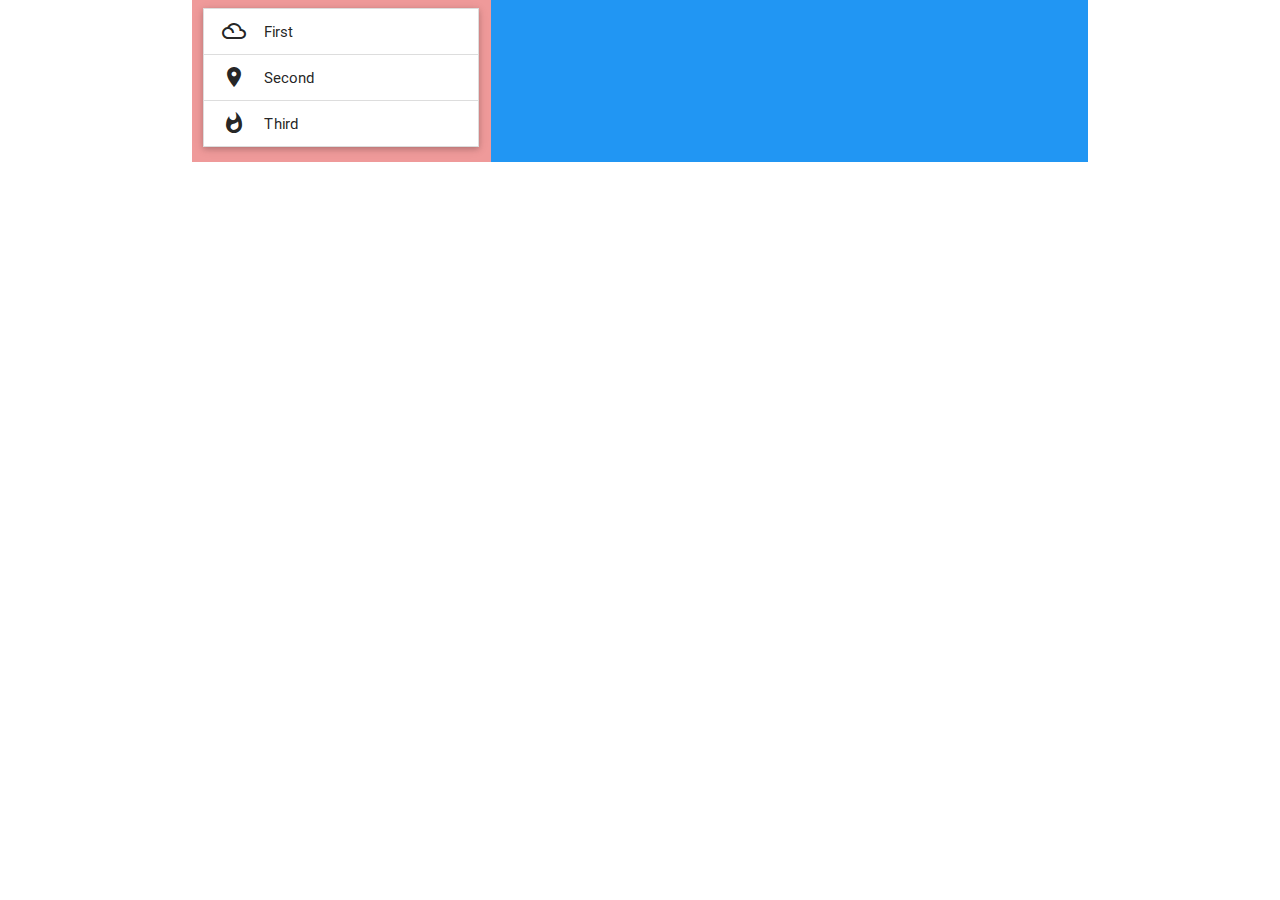
==== index.html @ bd8f1190 "Drag and Drop Test" ====
<!DOCTYPE html>
<html lang="en">
<head>
    <meta charset="UTF-8">
    <meta name="viewport" content="width=device-width, initial-scale=1.0"/>
    <link href="http://fonts.googleapis.com/icon?family=Material+Icons" rel="stylesheet">
    <link rel="stylesheet" href="css/jquery-ui.min.css">
    <link rel="stylesheet" href="css/jquery-ui.structure.min.css">
    <link rel="stylesheet" href="css/jquery-ui.theme.min.css">
    <link rel="stylesheet" href="css/materialize.min.css" media="screen,projection"/>

    <script src="js/jquery-2.1.4.min.js"></script>
    <script src="js/jquery-ui.min.js"></script>
    <script src="js/materialize.min.js"></script>
    <script>
        $(document).ready(function(){
            $('.collapsible').collapsible({
                accordion : false // A setting that changes the collapsible behavior to expandable instead of the default accordion style
            });

            $.ajax({
                url: 'https://blog.bomberus.de/wiki/doku.php?id=wiki:srs',
                type: 'GET',
                success: function(res) {
                    console.log(res);
                    var content = $(res.responseText).find('#dokuwiki__content').html();
                    $("#embed").html(content);
                }
            });

        });

        $(function() {
            $( ".drag" ).draggable({
                appendTo:"body",
                cursor: "move",
                cursorAt: {top: 0, left: -20},
                helper: function (event) {
                    return $("<div class='ui-widget-header'>I'm a custom helper</div>");
                }
            });
        });
    </script>
    <title>Prototype</title>
</head>
<body>
    <div class="row container blue">
        <div class="col s12" id="embed"></div>
        <div class="col s4 red lighten-3">
            <ul class="collapsible" data-collapsible="accordion">
                <li>
                    <div class="drag collapsible-header"><i class="material-icons">filter_drama</i>First</div>
                    <div class="collapsible-body"><p>Lorem ipsum dolor sit amet.</p></div>
                </li>
                <li>
                    <div class="drag collapsible-header"><i class="material-icons">place</i>Second</div>
                    <div class="collapsible-body"><p>Lorem ipsum dolor sit amet.</p></div>
                </li>
                <li>
                    <div class="drag collapsible-header"><i class="material-icons">whatshot</i>Third</div>
                    <div class="collapsible-body"><p>Lorem ipsum dolor sit amet.</p></div>
                </li>
            </ul>
        </div>
        <div class="col s8 orange"></div>
    </div>
</body>
</html>
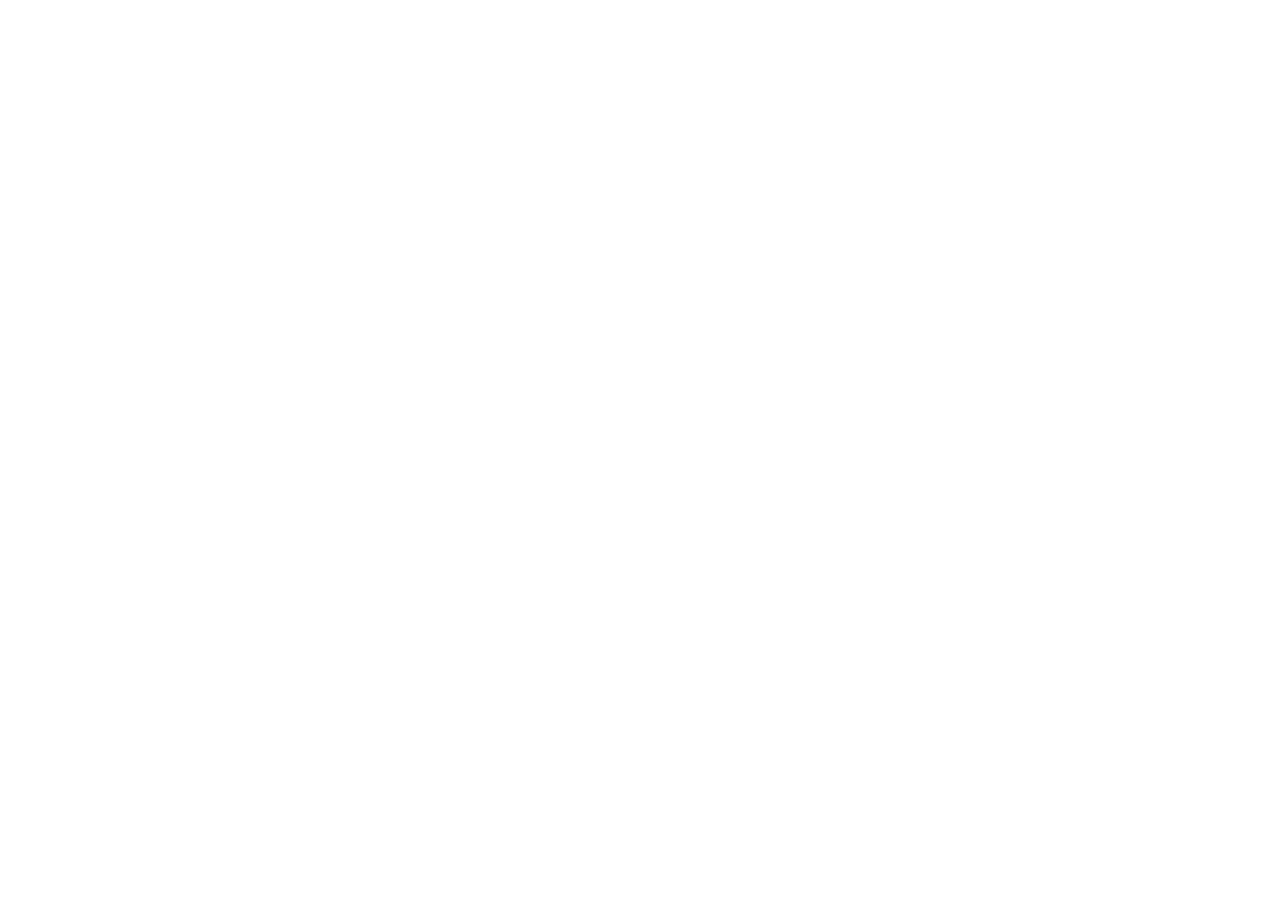
==== commit 21ad8c70: "Drag and Drop Test" ====
--- a/index.html
+++ b/index.html
@@ -3,7 +3,6 @@
 <head>
     <meta charset="UTF-8">
     <meta name="viewport" content="width=device-width, initial-scale=1.0"/>
-    <link href="http://fonts.googleapis.com/icon?family=Material+Icons" rel="stylesheet">
     <link rel="stylesheet" href="css/jquery-ui.min.css">
     <link rel="stylesheet" href="css/jquery-ui.structure.min.css">
     <link rel="stylesheet" href="css/jquery-ui.theme.min.css">
@@ -12,57 +11,9 @@
     <script src="js/jquery-2.1.4.min.js"></script>
     <script src="js/jquery-ui.min.js"></script>
     <script src="js/materialize.min.js"></script>
-    <script>
-        $(document).ready(function(){
-            $('.collapsible').collapsible({
-                accordion : false // A setting that changes the collapsible behavior to expandable instead of the default accordion style
-            });
-
-            $.ajax({
-                url: 'https://blog.bomberus.de/wiki/doku.php?id=wiki:srs',
-                type: 'GET',
-                success: function(res) {
-                    console.log(res);
-                    var content = $(res.responseText).find('#dokuwiki__content').html();
-                    $("#embed").html(content);
-                }
-            });
-
-        });
-
-        $(function() {
-            $( ".drag" ).draggable({
-                appendTo:"body",
-                cursor: "move",
-                cursorAt: {top: 0, left: -20},
-                helper: function (event) {
-                    return $("<div class='ui-widget-header'>I'm a custom helper</div>");
-                }
-            });
-        });
-    </script>
     <title>Prototype</title>
 </head>
 <body>
-    <div class="row container blue">
-        <div class="col s12" id="embed"></div>
-        <div class="col s4 red lighten-3">
-            <ul class="collapsible" data-collapsible="accordion">
-                <li>
-                    <div class="drag collapsible-header"><i class="material-icons">filter_drama</i>First</div>
-                    <div class="collapsible-body"><p>Lorem ipsum dolor sit amet.</p></div>
-                </li>
-                <li>
-                    <div class="drag collapsible-header"><i class="material-icons">place</i>Second</div>
-                    <div class="collapsible-body"><p>Lorem ipsum dolor sit amet.</p></div>
-                </li>
-                <li>
-                    <div class="drag collapsible-header"><i class="material-icons">whatshot</i>Third</div>
-                    <div class="collapsible-body"><p>Lorem ipsum dolor sit amet.</p></div>
-                </li>
-            </ul>
-        </div>
-        <div class="col s8 orange"></div>
-    </div>
+
 </body>
 </html>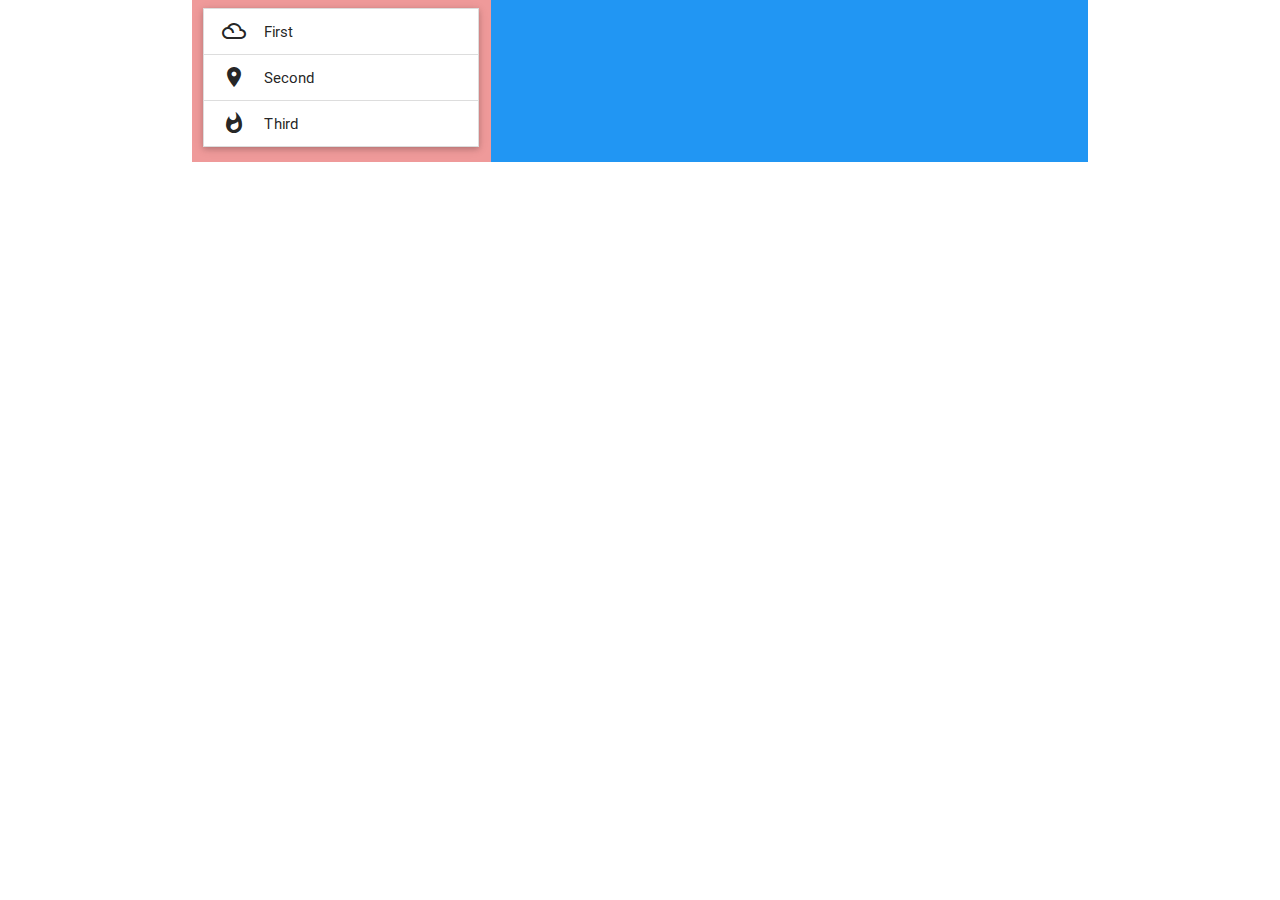
==== commit a51ddac4: "Cleanup of unnecessary files" ====
--- a/index.html
+++ b/index.html
@@ -3,17 +3,63 @@
 <head>
     <meta charset="UTF-8">
     <meta name="viewport" content="width=device-width, initial-scale=1.0"/>
-    <link rel="stylesheet" href="css/jquery-ui.min.css">
-    <link rel="stylesheet" href="css/jquery-ui.structure.min.css">
-    <link rel="stylesheet" href="css/jquery-ui.theme.min.css">
+    <link href="http://fonts.googleapis.com/icon?family=Material+Icons" rel="stylesheet">
     <link rel="stylesheet" href="css/materialize.min.css" media="screen,projection"/>
 
     <script src="js/jquery-2.1.4.min.js"></script>
     <script src="js/jquery-ui.min.js"></script>
     <script src="js/materialize.min.js"></script>
+    <script>
+        $(document).ready(function(){
+            $('.collapsible').collapsible({
+                accordion : false // A setting that changes the collapsible behavior to expandable instead of the default accordion style
+            });
+
+            $.ajax({
+                url: 'https://blog.bomberus.de/wiki/doku.php?id=wiki:srs',
+                type: 'GET',
+                success: function(res) {
+                    console.log(res);
+                    var content = $(res.responseText).find('#dokuwiki__content').html();
+                    $("#embed").html(content);
+                }
+            });
+
+        });
+
+        $(function() {
+            $( ".drag" ).draggable({
+                appendTo:"body",
+                cursor: "move",
+                cursorAt: {top: 0, left: -20},
+                helper: function (event) {
+                    return $("<div>I'm a custom helper</div>");
+                }
+            });
+        });
+    </script>
     <title>Prototype</title>
 </head>
 <body>
-
+    <div class="row container blue">
+        <div class="col s12" id="embed"></div>
+        <div class="col s4 red lighten-3">
+            <ul class="collapsible" data-collapsible="accordion">
+                <li>
+                    <div class="drag collapsible-header"><i class="material-icons">filter_drama</i>First</div>
+                    <div class="collapsible-body"><p>Lorem ipsum dolor sit amet.</p></div>
+                </li>
+                <li>
+                    <div class="drag collapsible-header"><i class="material-icons">place</i>Second</div>
+                    <div class="collapsible-body"><p>Lorem ipsum dolor sit amet.</p></div>
+                </li>
+                <li>
+                    <div class="drag collapsible-header"><i class="material-icons">whatshot</i>Third</div>
+                    <div class="collapsible-body"><p>Lorem ipsum dolor sit amet.</p></div>
+                </li>
+            </ul>
+        </div>
+        <div class="col s8 orange"></div>
+    </div>
 </body>
 </html>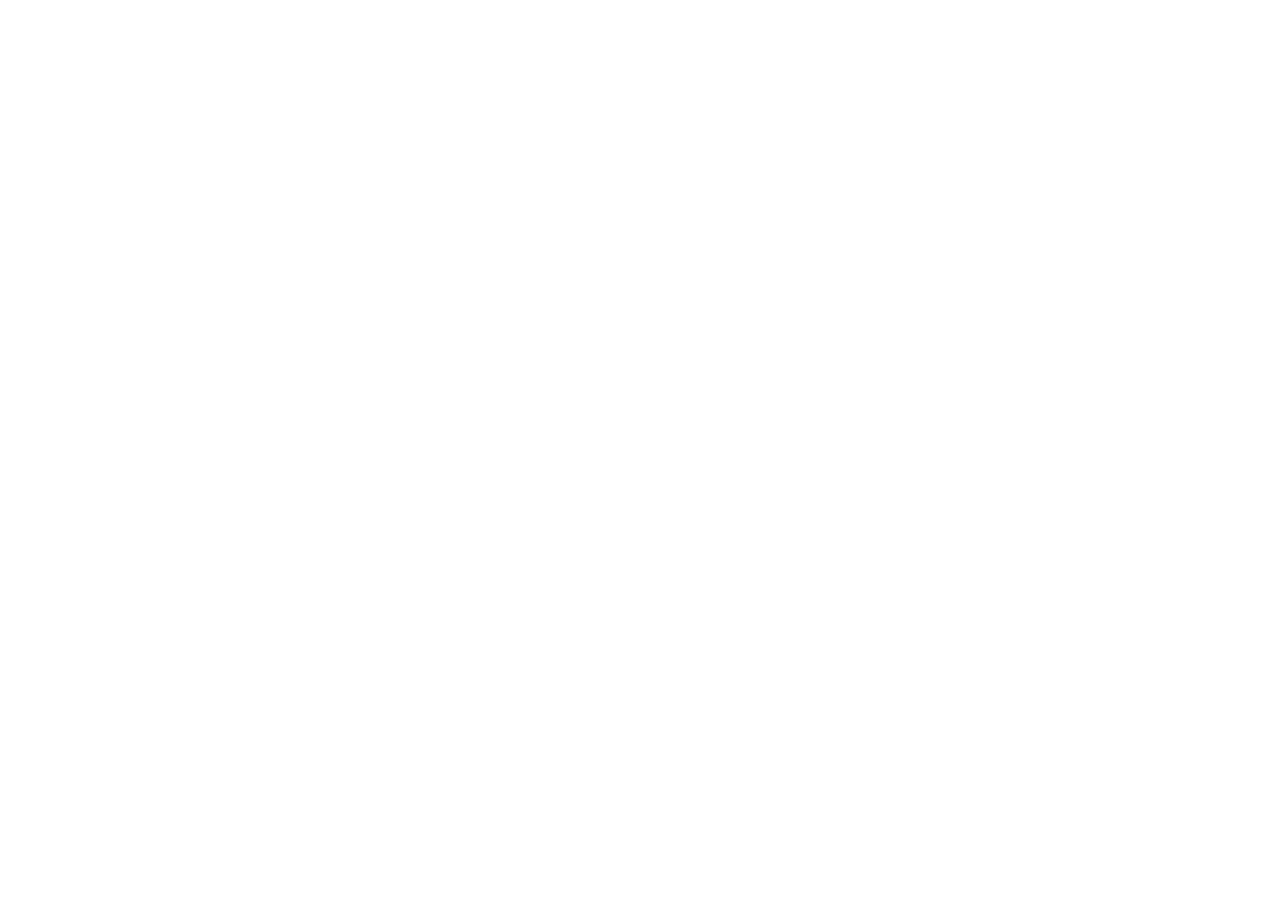
==== commit 44a3b1d8: "Cleanup, ready for tutorial" ====
--- a/index.html
+++ b/index.html
@@ -3,63 +3,14 @@
 <head>
     <meta charset="UTF-8">
     <meta name="viewport" content="width=device-width, initial-scale=1.0"/>
-    <link href="http://fonts.googleapis.com/icon?family=Material+Icons" rel="stylesheet">
     <link rel="stylesheet" href="css/materialize.min.css" media="screen,projection"/>
 
     <script src="js/jquery-2.1.4.min.js"></script>
     <script src="js/jquery-ui.min.js"></script>
     <script src="js/materialize.min.js"></script>
-    <script>
-        $(document).ready(function(){
-            $('.collapsible').collapsible({
-                accordion : false // A setting that changes the collapsible behavior to expandable instead of the default accordion style
-            });
-
-            $.ajax({
-                url: 'https://blog.bomberus.de/wiki/doku.php?id=wiki:srs',
-                type: 'GET',
-                success: function(res) {
-                    console.log(res);
-                    var content = $(res.responseText).find('#dokuwiki__content').html();
-                    $("#embed").html(content);
-                }
-            });
-
-        });
-
-        $(function() {
-            $( ".drag" ).draggable({
-                appendTo:"body",
-                cursor: "move",
-                cursorAt: {top: 0, left: -20},
-                helper: function (event) {
-                    return $("<div>I'm a custom helper</div>");
-                }
-            });
-        });
-    </script>
     <title>Prototype</title>
 </head>
 <body>
-    <div class="row container blue">
-        <div class="col s12" id="embed"></div>
-        <div class="col s4 red lighten-3">
-            <ul class="collapsible" data-collapsible="accordion">
-                <li>
-                    <div class="drag collapsible-header"><i class="material-icons">filter_drama</i>First</div>
-                    <div class="collapsible-body"><p>Lorem ipsum dolor sit amet.</p></div>
-                </li>
-                <li>
-                    <div class="drag collapsible-header"><i class="material-icons">place</i>Second</div>
-                    <div class="collapsible-body"><p>Lorem ipsum dolor sit amet.</p></div>
-                </li>
-                <li>
-                    <div class="drag collapsible-header"><i class="material-icons">whatshot</i>Third</div>
-                    <div class="collapsible-body"><p>Lorem ipsum dolor sit amet.</p></div>
-                </li>
-            </ul>
-        </div>
-        <div class="col s8 orange"></div>
-    </div>
+
 </body>
 </html>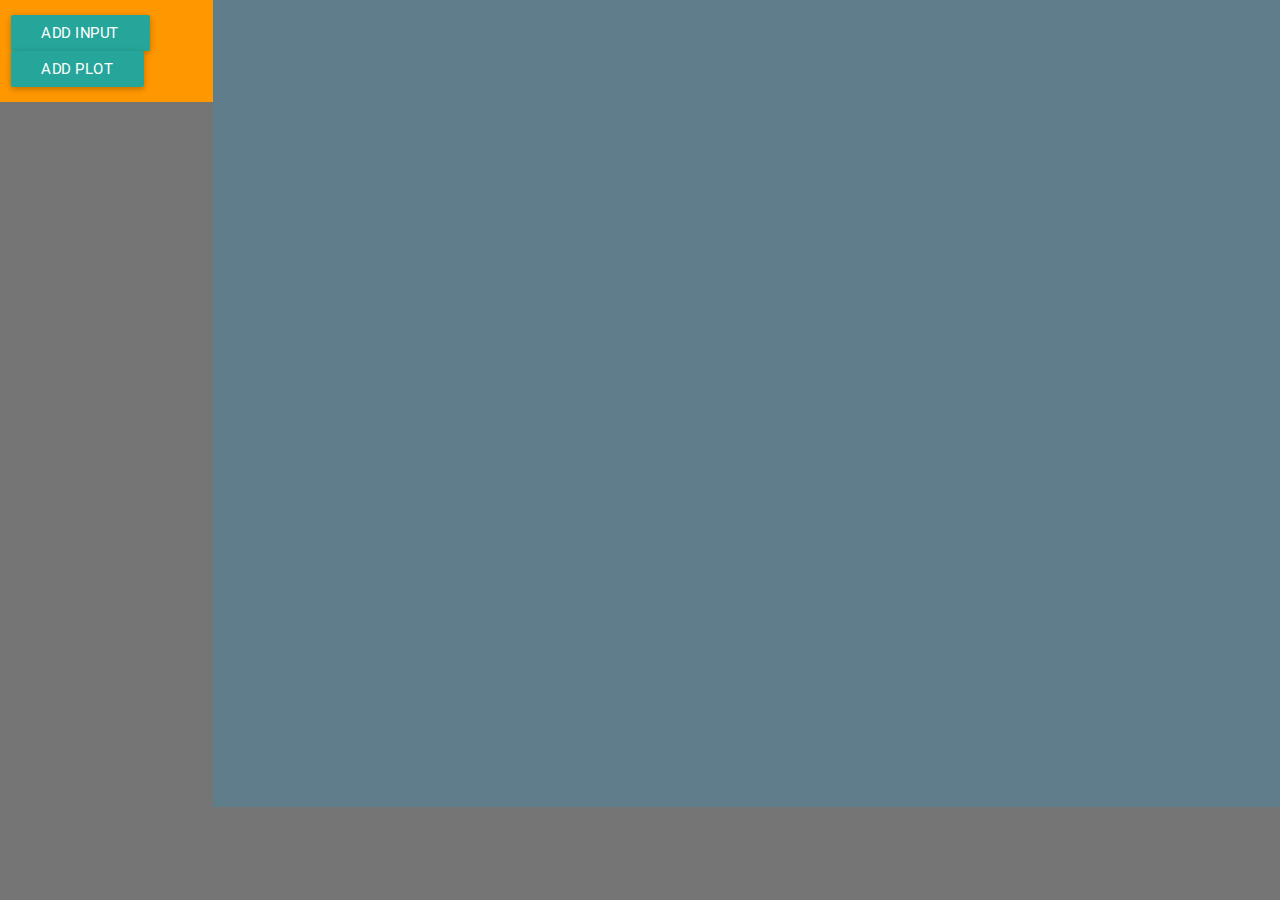
==== commit fb3356c9: "Flow Chart Test" ====
--- a/index.html
+++ b/index.html
@@ -4,13 +4,31 @@
     <meta charset="UTF-8">
     <meta name="viewport" content="width=device-width, initial-scale=1.0"/>
     <link rel="stylesheet" href="css/materialize.min.css" media="screen,projection"/>
+    <link rel="stylesheet" type="text/css" href="css/joint.min.css"/>
+    <link rel="stylesheet" href="css/style.css"/>
 
     <script src="js/jquery-2.1.4.min.js"></script>
     <script src="js/jquery-ui.min.js"></script>
     <script src="js/materialize.min.js"></script>
+    <script src="js/lodash.min.js"></script>
+    <script src="js/backbone-min.js"></script>
+    <script src="js/joint.min.js"></script>
+    <script src="js/script.js"></script>
     <title>Prototype</title>
 </head>
-<body>
+<body class="grey darken-1">
+<main>
+    <div class="row">
+        <div class="col s4 m3 l2 orange">
+            <ul>
+                <li><a id="drag_input" class="drag btn">Add Input</a></li>
+                <lI><a id="drag_plot" class="drag btn">Add Plot </a></lI>
+            </ul>
+        </div>
+        <div id="canvas" class="col s8 m9 l10 blue-grey">
 
+        </div>
+    </div>
+</main>
 </body>
 </html>--- a/css/joint.min.css
+++ b/css/joint.min.css
@@ -0,0 +1,8 @@
+/*! JointJS v0.9.5 - JavaScript diagramming library  2015-09-10
+
+
+This Source Code Form is subject to the terms of the Mozilla Public
+License, v. 2.0. If a copy of the MPL was not distributed with this
+file, You can obtain one at http://mozilla.org/MPL/2.0/.
+ */
+.viewport{-webkit-user-select:none;-moz-user-select:none;user-select:none}[magnet=true]:not(.element){cursor:crosshair}[magnet=true]:not(.element):hover{opacity:.7}.element{cursor:move}.element *{vector-effect:non-scaling-stroke;-moz-user-select:none;user-drag:none}.connection-wrap{fill:none;stroke:#000;stroke-width:15;stroke-linecap:round;stroke-linejoin:round;opacity:0;cursor:move}.connection-wrap:hover{opacity:.4;stroke-opacity:.4}.connection{fill:none;stroke-linejoin:round}.marker-source,.marker-target{vector-effect:non-scaling-stroke}.marker-vertices{opacity:0;cursor:move}.marker-arrowheads{opacity:0;cursor:move;cursor:-webkit-grab;cursor:-moz-grab}.link-tools{opacity:0;cursor:pointer}.link-tools .tool-options{display:none}.link-tools .tool-remove circle{fill:red}.link-tools .tool-remove path{fill:#fff}.link:hover .marker-vertices,.link:hover .marker-arrowheads,.link:hover .link-tools{opacity:1}.marker-vertex{fill:#1ABC9C}.marker-vertex:hover{fill:#34495E;stroke:none}.marker-arrowhead{fill:#1ABC9C}.marker-arrowhead:hover{fill:#F39C12;stroke:none}.marker-vertex-remove{cursor:pointer;opacity:.1;fill:#fff}.marker-vertex-group:hover .marker-vertex-remove{opacity:1}.marker-vertex-remove-area{opacity:.1;cursor:pointer}.marker-vertex-group:hover .marker-vertex-remove-area{opacity:1}.highlighted{opacity:.7}text.highlighted{fill:red}@media screen and (-webkit-min-device-pixel-ratio:0){.highlighted{outline:2px solid red;opacity:initial}}.element .fobj{overflow:hidden}.element .fobj body{background-color:transparent;margin:0}.element .fobj div{text-align:center;vertical-align:middle;display:table-cell;padding:0 5px}--- a/css/style.css
+++ b/css/style.css
@@ -0,0 +1,16 @@
+html{
+     font-family: "Roboto", sans-serif;
+     overflow-x :hidden;
+ }
+body{
+    display:flex;
+    min-height:100vh;
+    flex-direction:column;
+    background-size:100% 100%;
+}
+main{
+    flex:1 0 auto;
+}
+html,body{
+    margin:0;
+}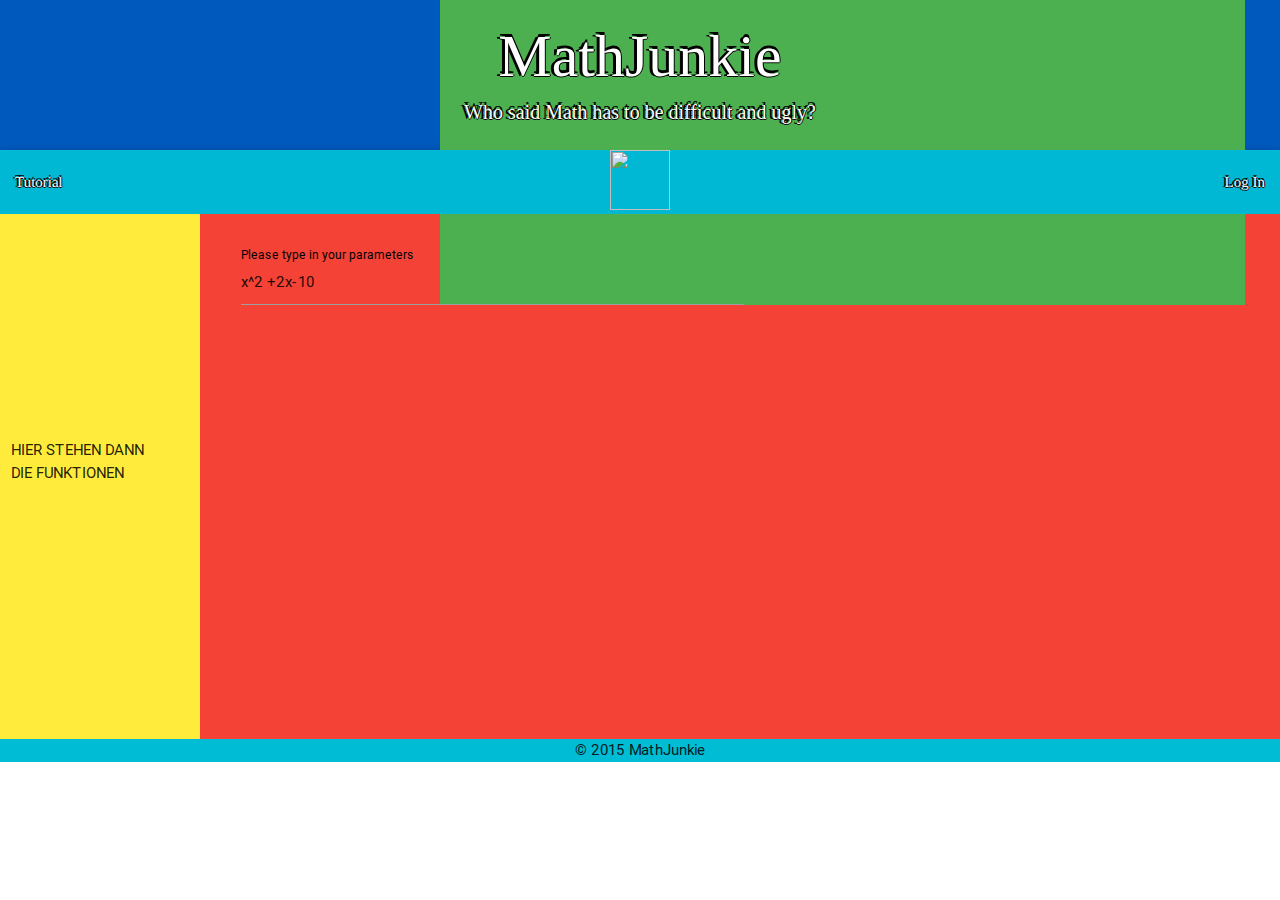
==== commit 33cb0fc4: "temporary design" ====
--- a/index.html
+++ b/index.html
@@ -4,31 +4,61 @@
     <meta charset="UTF-8">
     <meta name="viewport" content="width=device-width, initial-scale=1.0"/>
     <link rel="stylesheet" href="css/materialize.min.css" media="screen,projection"/>
-    <link rel="stylesheet" type="text/css" href="css/joint.min.css"/>
-    <link rel="stylesheet" href="css/style.css"/>
-
+    <link rel="stylesheet" href="css/design.css"/>
     <script src="js/jquery-2.1.4.min.js"></script>
     <script src="js/jquery-ui.min.js"></script>
     <script src="js/materialize.min.js"></script>
-    <script src="js/lodash.min.js"></script>
-    <script src="js/backbone-min.js"></script>
-    <script src="js/joint.min.js"></script>
-    <script src="js/script.js"></script>
-    <title>Prototype</title>
+    <title>MathJunkie</title>
 </head>
-<body class="grey darken-1">
-<main>
-    <div class="row">
-        <div class="col s4 m3 l2 orange">
-            <ul>
-                <li><a id="drag_input" class="drag btn">Add Input</a></li>
-                <lI><a id="drag_plot" class="drag btn">Add Plot </a></lI>
-            </ul>
+
+<body>
+
+    <header>
+        <div id="headline">
+            <br>
+        <h1 class="center-align">MathJunkie</h1>
+        <h5 class="center-align">Who said Math has to be difficult and ugly?</h5>
         </div>
-        <div id="canvas" class="col s8 m9 l10 blue-grey">
 
+        <nav>
+            <div class="nav-wrapper">
+                <img src="images/Icon.png" class="brand-logo center" width="85" height="85"  ></img>
+                <ul id="nav-mobile" class="right hide-on-med-and-down">
+                    <li><a href="sass.html">Log In</a></li>
+                    </ul>
+                <ul id="tutorial" class="left hide-on-med-and-down">
+                    <li><a href="tutorial.html">Tutorial</a></li>
+                </ul>
+            </div>
+        </nav>
+    </header>
+
+    <main>
+        <div id="wrapper" class="row container red">
+            <div id="sidebar" class="col s6 yellow"><br><br><br><br><br><br><br><br><br><br>HIER STEHEN DANN <br> DIE FUNKTIONEN</div>
+
+               <div id="input">
+                <div class="input-field col s6 ">
+                    <input value="x^2 +2x-10" id="first_name2" type="text" class="validate">
+                    <label class="active" for="first_name2">Please type in your parameters</label>
+                </div>
+               </div>
+            <div id="output" class="col s4 green">OUTPUT</div>
         </div>
-    </div>
-</main>
+
+    </main>
+    <footer>
+        <div class="footer-copyright cyan">
+            <div id="footer" class="container" >
+                © 2015 MathJunkie
+            </div>
+        </div>
+    </footer>
+
+
+
+
+
+
 </body>
 </html>--- a/css/design.css
+++ b/css/design.css
@@ -0,0 +1,105 @@
+#headline{
+
+    background-color: #0059bc;
+    width: auto;
+    height: 150px;
+}
+
+h1{
+    font-style: normal;
+    font-family: Century Gothic;
+    font-size: 60px;
+    color: white;
+    text-shadow: -3px 0 black, 0 1px black,
+    1px 0 black, 0 -3px black;
+    margin-top: 0px;
+    margin-bottom: 5px;
+}
+
+h5{
+    font-style: normal;
+    font-family: Century Gothic;
+    font-size: 20px;
+    color: white;
+    text-shadow: -3px 0 black, 0 1px black,
+    1px 0 black, 0 -3px black;
+}
+
+.brand-logo{
+            height: 60px;
+            width: 60px;
+}
+
+.nav-wrapper{
+            background-color: #00b8d4;
+}
+
+#nav-mobile{
+            font-family: Century Gothic;
+            text-shadow: -2px 0 black, 0 1px black,
+            1px 0 black, 0 -2px black;
+}
+
+#tutorial{
+
+            font-family: Century Gothic;
+            text-shadow: -2px 0 black, 0 1px black,
+            1px 0 black, 0 -2px black;
+}
+
+#wrapper{
+            width: auto;
+            height: 525px;
+            margin-left: 0em;
+            margin-bottom: 0em;
+}
+
+#sidebar{
+            width: 200px;
+            height: 525px;
+}
+
+#output{
+            margin-left: 240px;
+            margin-top: -27em;
+            height: 390px;
+            width: 805px;
+}
+
+#input{
+            margin-left: 230px;
+            padding-top: 30px;
+
+}
+
+#footer {
+    text-align: center;
+}
+
+/* label color */
+.input-field label {
+    color: black;
+}
+/* label focus color */
+.input-field input[type=text]:focus + label {
+    color: black;
+}
+/* label underline focus color */
+.input-field input[type=text]:focus {
+    border-bottom: 1px solid black;
+    box-shadow: 0 1px 0 0 black;
+}
+/* valid color */
+.input-field input[type=text].valid {
+    border-bottom: 1px solid black;
+    box-shadow: 0 1px 0 0 black;
+}
+/* invalid color */
+.input-field input[type=text].invalid {
+    border-bottom: 1px solid black;
+    box-shadow: 0 1px 0 0 black;
+}
+/* icon prefix focus color */
+.input-field .prefix.active {
+    color: black;
+}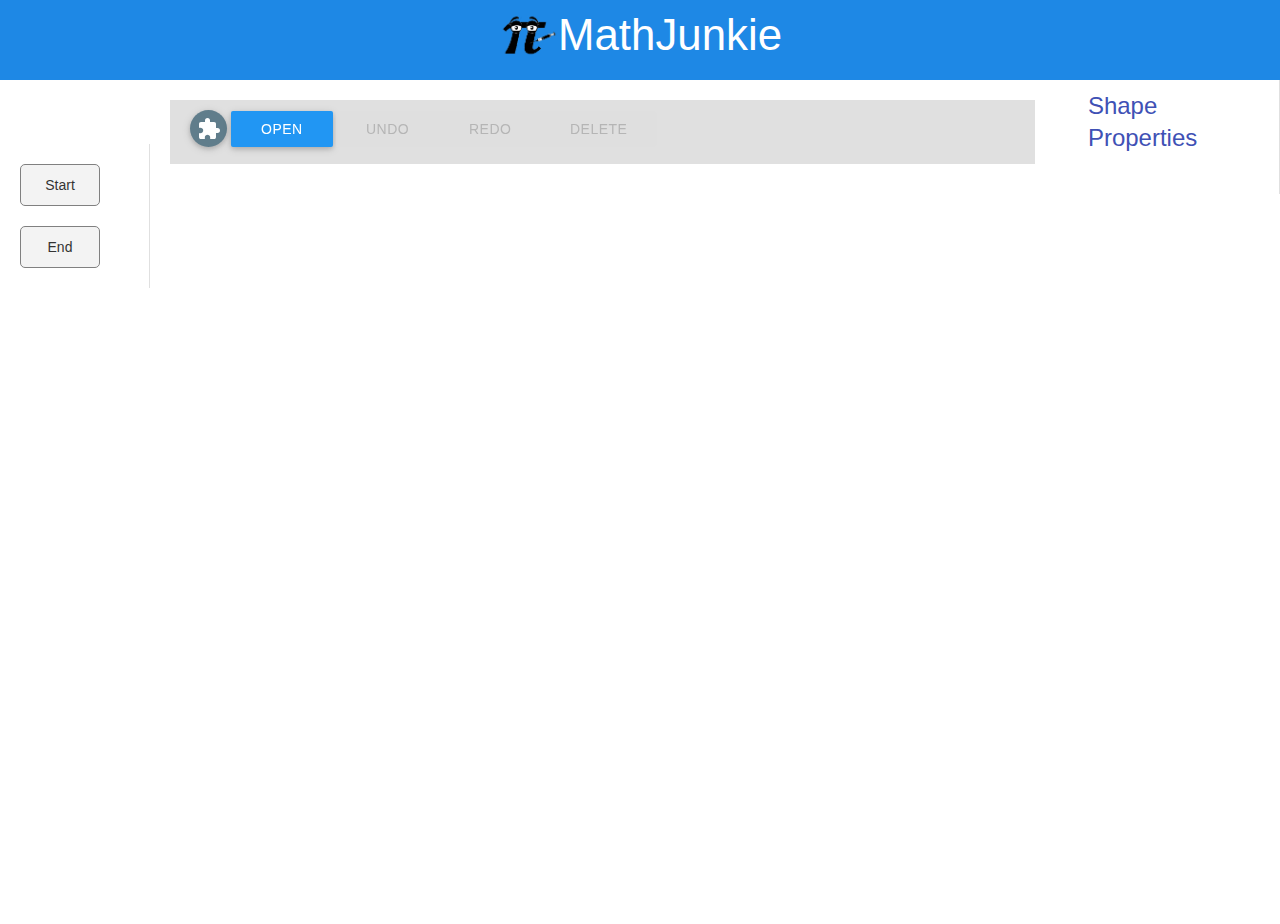
==== commit 93e59ebf: "Shows the builder prototype ToDo: add Data, Admin UI, Open Dialog" ====
--- a/index.html
+++ b/index.html
@@ -1,64 +1,121 @@
-<!DOCTYPE html>
-<html lang="en">
+<html ng-app="draw2dApp">
 <head>
     <meta charset="UTF-8">
     <meta name="viewport" content="width=device-width, initial-scale=1.0"/>
+    <link type="text/css" rel="stylesheet" href="css/design.css"/>
+    <link type="text/css" rel="stylesheet" href="css/contextmenu.css"/>
+    <link type="text/css" rel="stylesheet" href="css/bootstrap.css"/>
     <link rel="stylesheet" href="css/materialize.min.css" media="screen,projection"/>
-    <link rel="stylesheet" href="css/design.css"/>
-    <script src="js/jquery-2.1.4.min.js"></script>
-    <script src="js/jquery-ui.min.js"></script>
+
+    <SCRIPT src="js/shifty.js"></SCRIPT>
+    <SCRIPT src="js/raphael.js"></SCRIPT>
+    <SCRIPT src="js/jquery-1.10.2.min.js"></SCRIPT>
+    <SCRIPT src="js/jquery.autoresize.js"></SCRIPT>
+    <SCRIPT src="js/jquery.contextmenu.js"></SCRIPT>
+    <SCRIPT src="js/rgbcolor.js"></SCRIPT>
+    <SCRIPT src="js/canvg.js"></SCRIPT>
+    <SCRIPT src="js/Class.js"></SCRIPT>
+    <SCRIPT src="js/json2.js"></SCRIPT>
+    <SCRIPT src="js/pathfinding-browser.min.js"></SCRIPT>
+
+    <SCRIPT src="src/draw2d.js"></SCRIPT>
     <script src="js/materialize.min.js"></script>
     <title>MathJunkie</title>
 </head>
 
 <body>
 
-    <header>
-        <div id="headline">
-            <br>
-        <h1 class="center-align">MathJunkie</h1>
-        <h5 class="center-align">Who said Math has to be difficult and ugly?</h5>
+<header>
+    <div id="headline" class="blue darken-1">
+        <h3 class="white-text center-align"><img src="images/Icon.png" class="brand-logo center"/>MathJunkie
+        </h3>
+    </div>
+</header>
+
+<div id="container" class="row" ng-controller="EditorController">
+    <div id="wrapper" class="col s10">
+        <div class="sidebar-wrapper">
+            <div id="palettePane" class="sidebar-nav" draw2d-palette></div>
+        </div>
+        <div id="page-content-wrapper">
+            <div id="toolbar" class="grey lighten-2">
+                <a href="#menu-toggle" id="menu-toggle" class="btn-floating waves-effect waves-light blue-grey"><i class="mdi-action-extension"></i></a>
+                <button class="btn waves-effect waves-light blue" ng-click="editor.fileOpen()"> Open</button>
+                <div class="btn-group">
+                    <button class="btn waves-effect waves-light green" ng-disabled="!editor.state.canUndo" ng-click="editor.undo()"> Undo
+                    </button>
+                    <button class="btn waves-effect waves-light green" ng-disabled="!editor.state.canRedo" ng-click="editor.redo()"> Redo
+                    </button>
+                    <button class="btn waves-effect waves-light red" ng-disabled="editor.selection.figure==null"
+                            ng-click="editor.delete()"> Delete
+                    </button>
+                </div>
+            </div>
+            <div id="canvas" draw2d-canvas></div>
+        </div>
+    </div>
+
+    <div id="propertyPane" class="col s2">
+        <div id="propertyHeader" class="highlight panetitle blackgradient">
+            Shape Properties
+        </div>
+        <div id="properties" ng-switch on="editor.selection.className">
+
+            <div ng-switch-when="draw2d.shape.node.Start">
+                Start
+                <div class="panel panel-default">
+                    <div class="panel-heading">Position</div>
+                    <div class="panel-body" id="position_panel">
+                        <div class="form-group">
+                            x: <input class="" type="number" ng-model="editor.selection.attr.x"><br>
+                            y: <input class="" type="number" ng-model="editor.selection.attr.y">
+                        </div>
+                    </div>
+                </div>
+            </div>
+
+            <div ng-switch-when="draw2d.shape.node.End">
+                End
+                <div class="panel panel-default">
+                    <div class="panel-heading">Position</div>
+                    <div class="panel-body" id="position_panel">
+                        <div class="form-group">
+                            x: <input class="" type="number" ng-model="editor.selection.attr.x"><br>
+                            y: <input class="" type="number" ng-model="editor.selection.attr.y">
+                        </div>
+                    </div>
+                </div>
+            </div>
         </div>
 
-        <nav>
-            <div class="nav-wrapper">
-                <img src="images/Icon.png" class="brand-logo center" width="85" height="85"  ></img>
-                <ul id="nav-mobile" class="right hide-on-med-and-down">
-                    <li><a href="sass.html">Log In</a></li>
-                    </ul>
-                <ul id="tutorial" class="left hide-on-med-and-down">
-                    <li><a href="tutorial.html">Tutorial</a></li>
-                </ul>
-            </div>
-        </nav>
-    </header>
-
-    <main>
-        <div id="wrapper" class="row container red">
-            <div id="sidebar" class="col s6 yellow"><br><br><br><br><br><br><br><br><br><br>HIER STEHEN DANN <br> DIE FUNKTIONEN</div>
-
-               <div id="input">
-                <div class="input-field col s6 ">
-                    <input value="x^2 +2x-10" id="first_name2" type="text" class="validate">
-                    <label class="active" for="first_name2">Please type in your parameters</label>
-                </div>
-               </div>
-            <div id="output" class="col s4 green">OUTPUT</div>
-        </div>
-
-    </main>
-    <footer>
-        <div class="footer-copyright cyan">
-            <div id="footer" class="container" >
-                © 2015 MathJunkie
-            </div>
-        </div>
-    </footer>
-
-
-
-
-
+    </div>
+</div>
 
 </body>
+<!-- common libs -->
+<SCRIPT src="js/angular.min.js"></SCRIPT>
+<SCRIPT src="js/jquery.browser.js"></SCRIPT>
+<SCRIPT src="js/jquery-ui-1.8.23.custom.min.js"></SCRIPT>
+<SCRIPT src="js/ui-bootstrap-tpls-0.11.2.min.js"></SCRIPT>
+
+<!-- draw2d directrives. Possibly belongs in the future to Draw2d -->
+<SCRIPT src="src/directrives/draw2d.js"></SCRIPT>
+<SCRIPT src="src/directrives/canvas.js"></SCRIPT>
+<SCRIPT src="src/directrives/palette.js"></SCRIPT>
+
+<!-- appliction specific coding -->
+<SCRIPT src="src/app.js"></SCRIPT>
+<SCRIPT src="src/factories/DemoData.js"></SCRIPT>
+<SCRIPT src="src/factories/FileFactory.js"></SCRIPT>
+<SCRIPT src="src/controllers/EditorController.js"></SCRIPT>
+<SCRIPT src="src/controllers/FileOpenController.js"></SCRIPT>
+
+<!-- Menu Toggle Script -->
+<script>
+    $("#menu-toggle").click(function(e) {
+        e.preventDefault();
+        $("#wrapper").toggleClass("toggled");
+    });
+</script>
+
 </html>--- a/css/design.css
+++ b/css/design.css
@@ -1,75 +1,27 @@
 #headline{
-
-    background-color: #0059bc;
+    padding-top:1px;
     width: auto;
-    height: 150px;
-}
-
-h1{
-    font-style: normal;
-    font-family: Century Gothic;
-    font-size: 60px;
-    color: white;
-    text-shadow: -3px 0 black, 0 1px black,
-    1px 0 black, 0 -3px black;
-    margin-top: 0px;
-    margin-bottom: 5px;
-}
-
-h5{
-    font-style: normal;
-    font-family: Century Gothic;
-    font-size: 20px;
-    color: white;
-    text-shadow: -3px 0 black, 0 1px black,
-    1px 0 black, 0 -3px black;
-}
-
-.brand-logo{
-            height: 60px;
-            width: 60px;
+    height: 80px;
+}
+
+#headline h3 {
+    margin-top:10px;
+}
+
+#headline .brand-logo{
+    height: 60px;
+    width: 60px;
+    margin-top:-5px;
 }
 
 .nav-wrapper{
             background-color: #00b8d4;
 }
 
-#nav-mobile{
+.shadow-text{
             font-family: Century Gothic;
             text-shadow: -2px 0 black, 0 1px black,
             1px 0 black, 0 -2px black;
-}
-
-#tutorial{
-
-            font-family: Century Gothic;
-            text-shadow: -2px 0 black, 0 1px black,
-            1px 0 black, 0 -2px black;
-}
-
-#wrapper{
-            width: auto;
-            height: 525px;
-            margin-left: 0em;
-            margin-bottom: 0em;
-}
-
-#sidebar{
-            width: 200px;
-            height: 525px;
-}
-
-#output{
-            margin-left: 240px;
-            margin-top: -27em;
-            height: 390px;
-            width: 805px;
-}
-
-#input{
-            margin-left: 230px;
-            padding-top: 30px;
-
 }
 
 #footer {
@@ -102,4 +54,288 @@
 /* icon prefix focus color */
 .input-field .prefix.active {
     color: black;
+}
+
+/*Builder Style*/
+body {
+    overflow: hidden;
+    font-family: 'Lato', sans-serif !important;
+    font-weight: 300;
+    padding: 0px;
+    margin: 0px;
+    border: 0px;
+    background-color: #f9f9f9;
+    color: #212121;
+    -webkit-font-smoothing: antialiased;
+    overflow: hidden;
+    -webkit-text-size-adjust: 100%;
+    text-rendering: optimizeLegibility;
+}
+
+#canvas {
+    padding: 0px;
+    margin: 0px;
+    border: 0px;
+    position: relative;
+    bottom: 0px;
+    top: 0px;
+    left: 0px;
+    right: 0px;
+    height: 80vh;
+    overflow: scroll;
+    background-color: transparent;
+}
+
+#toolbar {
+    margin: 0px;
+    padding-top: 10px;
+    padding-left: 20px;
+    padding-bottom: 10px;
+    height: 64px;
+    overflow: hidden;
+    z-index: 1000;
+    width: 100%;
+}
+
+#toolbar_hint {
+    position: absolute;
+    top: 19px;
+    height: 64px;
+    right: 40px;
+    color: white;
+    opacity:0.5;
+}
+
+#toolbar_hint a{
+    color: white;
+}
+
+#propertyPane {
+    border-right: 1px solid #e0e0e0;
+    background: #fff;
+    color: #333;
+    display: block;
+    font-family: 'RobotoDraft', sans-serif;
+    z-index: 4;
+}
+
+#propertyHeader{
+    color: #3f51b5;
+    font-size: 24px;
+    font-weight: 400;
+    line-height: 32px;
+    overflow: hidden;
+    padding: 10px;
+    font-family: "RobotoDraft",sans-serif;
+    margin: 0;
+    margin-bottom: 30px;
+    text-rendering: optimizelegibility;
+}
+#properties .panel-heading {
+    line-height:12px;
+}
+
+#properties .panel {
+    padding:0px;
+    margin:5px;
+    border-radius:0px;
+}
+
+#properties .form-control{
+    width:100px;
+    display:inline;
+}
+
+#palettePane {
+    border-right: 1px solid #e0e0e0;
+    background: #fff;
+    color: #333;
+    display: block;
+    font-family: 'RobotoDraft', sans-serif;
+    top: 64px;
+    z-index: 4;
+}
+
+
+.palette_node_element{
+    border:1px solid gray;
+    background-color: #f3f3f3;
+    padding:10px;
+    cursor:move;
+    width:80px;
+    margin:20px;
+    text-align:center;
+    border-radius: 5px;
+}
+
+.panel{
+    border-left: 5px solid #3f51b5;
+    padding-left:15px;
+    margin-bottom:30px;
+}
+
+.panel-heading{
+    font-size: 15px;
+    line-height: 32px;
+    color: #212121;
+    font-family: "RobotoDraft",sans-serif;
+    font-weight: bold;
+    margin: 0;
+    text-rendering: optimizelegibility;
+}
+
+input.form-control{
+    border: 1px solid gray;
+    border-radius: 6px;
+    height: 30px;
+    margin-left: 10px;
+    margin-top: 5px;
+    padding-left: 5px;
+}
+
+button.gray,a.gray,input[type=submit].gray {
+    padding: 10px 10px;
+    -webkit-border-radius: 2px 2px;
+    border: solid 1px #dadada;
+    background: #f4f4f4; /* Old browsers */
+    background: -moz-linear-gradient(top, #f4f4f4 0%, #f1f1f1 100%);
+    /* FF3.6+ */
+    background: -webkit-gradient(linear, left top, left bottom, color-stop(0%, #f4f4f4),
+    color-stop(100%, #f1f1f1)); /* Chrome,Safari4+ */
+    background: -webkit-linear-gradient(top, #f4f4f4 0%, #f1f1f1 100%);
+    /* Chrome10+,Safari5.1+ */
+    background: -o-linear-gradient(top, #f4f4f4 0%, #f1f1f1 100%);
+    /* Opera 11.10+ */
+    background: -ms-linear-gradient(top, #f4f4f4 0%, #f1f1f1 100%);
+    /* IE10+ */
+    background: linear-gradient(top, #f4f4f4 0%, #f1f1f1 100%); /* W3C */
+    filter: progid:DXImageTransform.Microsoft.gradient(  startColorstr='#f4f4f4',
+    endColorstr='#f1f1f1', GradientType=0); /* IE6-9 */
+    color: #555;
+    text-decoration: none;
+    cursor: pointer;
+    display: inline-block;
+    text-align: center;
+    font-weight: bold;
+    font-family: Arial, Helvetica, sans-serif;
+    text-shadow: 0px 1px 1px rgba(255, 255, 255, 1);
+    line-height: 1;
+    font-size: 11px;
+    min-width: 80px;
+}
+
+.gray:hover {
+    border: 1px solid #c6c6c4;
+    background: #f8f8f8; /* Old browsers */
+    background: -moz-linear-gradient(top, #f8f8f8 0%, #f1f1f1 100%);
+    /* FF3.6+ */
+    background: -webkit-gradient(linear, left top, left bottom, color-stop(0%, #f8f8f8),
+    color-stop(100%, #f1f1f1)); /* Chrome,Safari4+ */
+    background: -webkit-linear-gradient(top, #f8f8f8 0%, #f1f1f1 100%);
+    /* Chrome10+,Safari5.1+ */
+    background: -o-linear-gradient(top, #f8f8f8 0%, #f1f1f1 100%);
+    /* Opera 11.10+ */
+    background: -ms-linear-gradient(top, #f8f8f8 0%, #f1f1f1 100%);
+    /* IE10+ */
+    background: linear-gradient(top, #f8f8f8 0%, #f1f1f1 100%); /* W3C */
+    filter: progid:DXImageTransform.Microsoft.gradient(  startColorstr='#f8f8f8',
+    endColorstr='#f1f1f1', GradientType=0); /* IE6-9 */
+    color: #222;
+    -webkit-box-shadow: 0px 1px 1px 0px rgba(10, 10, 10, 0.4);
+    -moz-box-shadow: 0px 1px 1px 0px rgba(10, 10, 10, 0.4);
+    box-shadow: 0px 1px 1px 0px rgba(10, 10, 10, 0.4);
+}
+
+.gray:active {
+    border: 1px solid #c6c6c4;
+    color: #222;
+    -webkit-box-shadow: inset 0 0 2px 4px #f1f1f1, 0 1px 0 0 #eeeeee;
+    -moz-box-shadow: inset 0 0 2px 4px #f1f1f1, 0 1px 0 0 #eeeeee;
+    box-shadow: inset 0 0 2px 4px #f1f1f1, 0 1px 0 0 #eeeeee;
+}
+
+.disabled {
+    cursor: default !important;
+    color: #888 !important;
+    opacity: 0.8;
+}
+
+/*Sidebar*/
+#wrapper {
+    padding-left: 0;
+    -webkit-transition: all 0.5s ease;
+    -moz-transition: all 0.5s ease;
+    -o-transition: all 0.5s ease;
+    transition: all 0.5s ease;
+}
+
+#wrapper.toggled {
+    padding-left: 150px;
+}
+
+.sidebar-wrapper {
+    z-index: 1000;
+    position: fixed;
+    left: 150px;
+    width: 0;
+    height: 100%;
+    margin-left: -150px;
+    overflow-y: scroll;
+    -webkit-transition: all 0.5s ease;
+    -moz-transition: all 0.5s ease;
+    -o-transition: all 0.5s ease;
+    transition: all 0.5s ease;
+}
+
+#wrapper.toggled .sidebar-wrapper {
+    width: 150px;
+}
+
+#page-content-wrapper {
+    width: 100%;
+    position: absolute;
+    padding: 15px;
+}
+
+#wrapper.toggled #page-content-wrapper {
+    position: absolute;
+    margin-right: -150px;
+}
+
+/* Sidebar Styles */
+
+.sidebar-nav {
+    position: absolute;
+    top: 0;
+    width: 150px;
+    margin: 0;
+    padding: 0;
+}
+
+@media(min-width:768px) {
+    #wrapper {
+        padding-left: 150px;
+    }
+
+    #wrapper.toggled {
+        padding-left: 0;
+    }
+
+    .sidebar-wrapper {
+        width: 150px;
+    }
+
+    #wrapper.toggled .sidebar-wrapper {
+        width: 0;
+    }
+
+    #page-content-wrapper {
+        padding: 20px;
+        position: relative;
+    }
+
+    #wrapper.toggled #page-content-wrapper {
+        position: relative;
+        margin-right: 0;
+    }
 }--- a/css/contextmenu.css
+++ b/css/contextmenu.css
@@ -0,0 +1,142 @@
+/*!
+ * jQuery contextMenu - Plugin for simple contextMenu handling
+ *
+ * Version: 1.5.24
+ *
+ * Authors: Rodney Rehm, Addy Osmani (patches for FF)
+ * Web: http://medialize.github.com/jQuery-contextMenu/
+ *
+ * Licensed under
+ *   MIT License http://www.opensource.org/licenses/mit-license
+ *   GPL v3 http://opensource.org/licenses/GPL-3.0
+ *
+ */
+
+.context-menu-list {
+    margin:0; 
+    padding:0;
+    
+    min-width: 120px;
+    max-width: 250px;
+    display: inline-block;
+    position: absolute;
+    list-style-type: none;
+    
+    border: 1px solid #DDD;
+    background: #EEE;
+    
+    -webkit-box-shadow: 0 2px 5px rgba(0, 0, 0, 0.5);
+       -moz-box-shadow: 0 2px 5px rgba(0, 0, 0, 0.5);
+        -ms-box-shadow: 0 2px 5px rgba(0, 0, 0, 0.5);
+         -o-box-shadow: 0 2px 5px rgba(0, 0, 0, 0.5);
+            box-shadow: 0 2px 5px rgba(0, 0, 0, 0.5);
+    
+    font-family: Verdana, Arial, Helvetica, sans-serif;
+    font-size: 11px;
+}
+
+.context-menu-item {
+    padding: 2px 2px 2px 24px;
+    background-color: #EEE;
+    position: relative;
+    -webkit-user-select: none;
+       -moz-user-select: -moz-none;
+        -ms-user-select: none;
+            user-select: none;
+}
+
+.context-menu-separator {
+    padding-bottom:0;
+    border-bottom: 1px solid #DDD;
+}
+
+.context-menu-item > label > input,
+.context-menu-item > label > textarea {
+    -webkit-user-select: text;
+       -moz-user-select: text;
+        -ms-user-select: text;
+            user-select: text;
+}
+
+.context-menu-item.hover {
+    cursor: pointer;
+    background-color: #39F;
+}
+
+.context-menu-item.disabled {
+    color: #666;
+}
+
+.context-menu-input.hover,
+.context-menu-item.disabled.hover {
+    cursor: default;
+    background-color: #EEE;
+}
+
+.context-menu-submenu:after {
+    content: ">";
+    color: #666;
+    position: absolute;
+    top: 0;
+    right: 3px;
+    z-index: 1;
+}
+
+/* icons
+    #protip:
+    In case you want to use sprites for icons (which I would suggest you do) have a look at
+    http://css-tricks.com/13224-pseudo-spriting/ to get an idea of how to implement 
+    .context-menu-item.icon:before {}
+ */
+.context-menu-item.icon { min-height: 18px; background-repeat: no-repeat; background-position: 4px 2px; }
+.context-menu-item.icon-edit { background-image: url(images/page_white_edit.png); }
+.context-menu-item.icon-cut { background-image: url(images/cut.png); }
+.context-menu-item.icon-copy { background-image: url(images/page_white_copy.png); }
+.context-menu-item.icon-paste { background-image: url(images/page_white_paste.png); }
+.context-menu-item.icon-delete { background-image: url(images/page_white_delete.png); }
+.context-menu-item.icon-add { background-image: url(images/page_white_add.png); }
+.context-menu-item.icon-quit { background-image: url(images/door.png); }
+
+/* vertically align inside labels */
+.context-menu-input > label > * { vertical-align: top; }
+
+/* position checkboxes and radios as icons */
+.context-menu-input > label > input[type="checkbox"],
+.context-menu-input > label > input[type="radio"] {
+    margin-left: -17px;
+}
+.context-menu-input > label > span {
+    margin-left: 5px;
+}
+
+.context-menu-input > label,
+.context-menu-input > label > input[type="text"],
+.context-menu-input > label > textarea,
+.context-menu-input > label > select {
+    display: block;
+    width: 100%;
+    
+    -webkit-box-sizing: border-box;
+       -moz-box-sizing: border-box;
+        -ms-box-sizing: border-box;
+         -o-box-sizing: border-box;
+            box-sizing: border-box;
+}
+
+.context-menu-input > label > textarea {
+    height: 100px;
+}
+.context-menu-item > .context-menu-list {
+    display: none;
+    /* re-positioned by js */
+    right: -5px;
+    top: 5px;
+}
+
+.context-menu-item.hover > .context-menu-list {
+    display: block;
+}
+
+.context-menu-accesskey {
+    text-decoration: underline;
+}
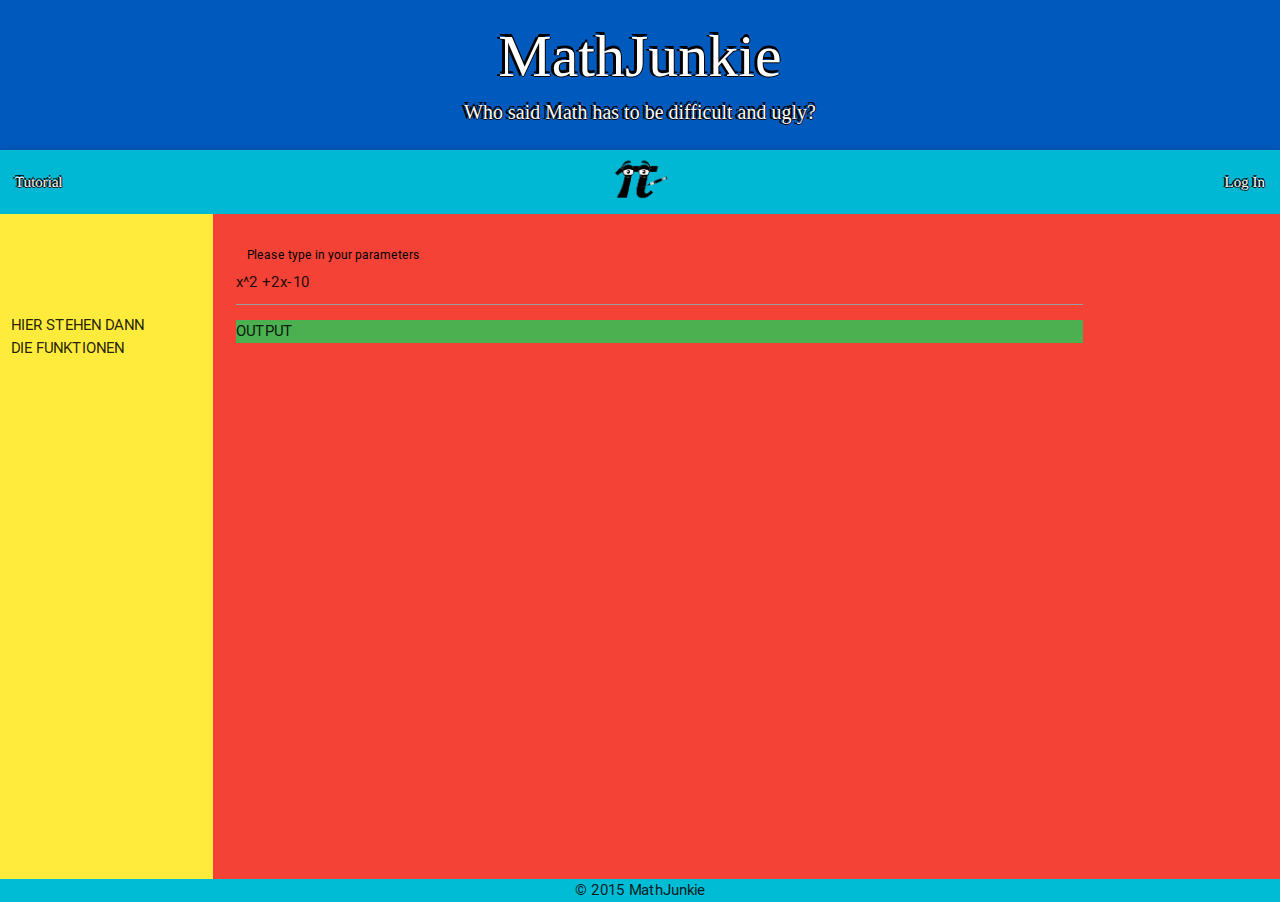
==== commit 1ef5ae3c: "Made the Website a little bit more "flexible"" ====
--- a/index.html
+++ b/index.html
@@ -1,121 +1,65 @@
-<html ng-app="draw2dApp">
+<!DOCTYPE html>
+<html lang="en">
 <head>
     <meta charset="UTF-8">
     <meta name="viewport" content="width=device-width, initial-scale=1.0"/>
-    <link type="text/css" rel="stylesheet" href="css/design.css"/>
-    <link type="text/css" rel="stylesheet" href="css/contextmenu.css"/>
-    <link type="text/css" rel="stylesheet" href="css/bootstrap.css"/>
     <link rel="stylesheet" href="css/materialize.min.css" media="screen,projection"/>
-
-    <SCRIPT src="js/shifty.js"></SCRIPT>
-    <SCRIPT src="js/raphael.js"></SCRIPT>
-    <SCRIPT src="js/jquery-1.10.2.min.js"></SCRIPT>
-    <SCRIPT src="js/jquery.autoresize.js"></SCRIPT>
-    <SCRIPT src="js/jquery.contextmenu.js"></SCRIPT>
-    <SCRIPT src="js/rgbcolor.js"></SCRIPT>
-    <SCRIPT src="js/canvg.js"></SCRIPT>
-    <SCRIPT src="js/Class.js"></SCRIPT>
-    <SCRIPT src="js/json2.js"></SCRIPT>
-    <SCRIPT src="js/pathfinding-browser.min.js"></SCRIPT>
-
-    <SCRIPT src="src/draw2d.js"></SCRIPT>
+    <link rel="stylesheet" href="css/design.css"/>
+    <script src="js/jquery-2.1.4.min.js"></script>
+    <script src="js/jquery-ui.min.js"></script>
     <script src="js/materialize.min.js"></script>
     <title>MathJunkie</title>
 </head>
 
 <body>
 
-<header>
-    <div id="headline" class="blue darken-1">
-        <h3 class="white-text center-align"><img src="images/Icon.png" class="brand-logo center"/>MathJunkie
-        </h3>
-    </div>
-</header>
+    <header>
+        <div id="headline">
+            <br>
+        <h1 class="center-align shadow-text">MathJunkie</h1>
+        <h5 class="center-align shadow-text">Who said Math has to be difficult and ugly?</h5>
+        </div>
 
-<div id="container" class="row" ng-controller="EditorController">
-    <div id="wrapper" class="col s10">
-        <div class="sidebar-wrapper">
-            <div id="palettePane" class="sidebar-nav" draw2d-palette></div>
-        </div>
-        <div id="page-content-wrapper">
-            <div id="toolbar" class="grey lighten-2">
-                <a href="#menu-toggle" id="menu-toggle" class="btn-floating waves-effect waves-light blue-grey"><i class="mdi-action-extension"></i></a>
-                <button class="btn waves-effect waves-light blue" ng-click="editor.fileOpen()"> Open</button>
-                <div class="btn-group">
-                    <button class="btn waves-effect waves-light green" ng-disabled="!editor.state.canUndo" ng-click="editor.undo()"> Undo
-                    </button>
-                    <button class="btn waves-effect waves-light green" ng-disabled="!editor.state.canRedo" ng-click="editor.redo()"> Redo
-                    </button>
-                    <button class="btn waves-effect waves-light red" ng-disabled="editor.selection.figure==null"
-                            ng-click="editor.delete()"> Delete
-                    </button>
-                </div>
+        <nav>
+            <div class="nav-wrapper">
+                <img src="images/Icon.png" class="brand-logo center" alt="Logo"/>
+                <ul id="nav-mobile" class="right hide-on-med-and-down">
+                    <li><a href="sass.html">Log In</a></li>
+                    </ul>
+                <ul id="tutorial" class="left hide-on-med-and-down">
+                    <li><a href="tutorial.html">Tutorial</a></li>
+                </ul>
             </div>
-            <div id="canvas" draw2d-canvas></div>
-        </div>
-    </div>
+        </nav>
+    </header>
 
-    <div id="propertyPane" class="col s2">
-        <div id="propertyHeader" class="highlight panetitle blackgradient">
-            Shape Properties
-        </div>
-        <div id="properties" ng-switch on="editor.selection.className">
-
-            <div ng-switch-when="draw2d.shape.node.Start">
-                Start
-                <div class="panel panel-default">
-                    <div class="panel-heading">Position</div>
-                    <div class="panel-body" id="position_panel">
-                        <div class="form-group">
-                            x: <input class="" type="number" ng-model="editor.selection.attr.x"><br>
-                            y: <input class="" type="number" ng-model="editor.selection.attr.y">
-                        </div>
+    <main class="row">
+        <div id="sidebar" style="padding-top:100px;"  class="col s2 yellow valign">HIER STEHEN DANN<br/> DIE FUNKTIONEN</div>
+        <div id="wrapper" class="col s10 row red">
+            <div id="content" class="col s10 row">
+                <div id="input">
+                    <div class="input-field">
+                        <input value="x^2 +2x-10" id="first_name2" type="text" class="validate">
+                        <label class="active" for="first_name2">Please type in your parameters</label>
                     </div>
                 </div>
-            </div>
-
-            <div ng-switch-when="draw2d.shape.node.End">
-                End
-                <div class="panel panel-default">
-                    <div class="panel-heading">Position</div>
-                    <div class="panel-body" id="position_panel">
-                        <div class="form-group">
-                            x: <input class="" type="number" ng-model="editor.selection.attr.x"><br>
-                            y: <input class="" type="number" ng-model="editor.selection.attr.y">
-                        </div>
-                    </div>
-                </div>
+                <div id="output" class="green">OUTPUT</div>
             </div>
         </div>
 
-    </div>
-</div>
+    </main>
+    <footer>
+        <div class="footer-copyright cyan">
+            <div class="container" >
+                © 2015 MathJunkie
+            </div>
+        </div>
+    </footer>
+
+
+
+
+
 
 </body>
-<!-- common libs -->
-<SCRIPT src="js/angular.min.js"></SCRIPT>
-<SCRIPT src="js/jquery.browser.js"></SCRIPT>
-<SCRIPT src="js/jquery-ui-1.8.23.custom.min.js"></SCRIPT>
-<SCRIPT src="js/ui-bootstrap-tpls-0.11.2.min.js"></SCRIPT>
-
-<!-- draw2d directrives. Possibly belongs in the future to Draw2d -->
-<SCRIPT src="src/directrives/draw2d.js"></SCRIPT>
-<SCRIPT src="src/directrives/canvas.js"></SCRIPT>
-<SCRIPT src="src/directrives/palette.js"></SCRIPT>
-
-<!-- appliction specific coding -->
-<SCRIPT src="src/app.js"></SCRIPT>
-<SCRIPT src="src/factories/DemoData.js"></SCRIPT>
-<SCRIPT src="src/factories/FileFactory.js"></SCRIPT>
-<SCRIPT src="src/controllers/EditorController.js"></SCRIPT>
-<SCRIPT src="src/controllers/FileOpenController.js"></SCRIPT>
-
-<!-- Menu Toggle Script -->
-<script>
-    $("#menu-toggle").click(function(e) {
-        e.preventDefault();
-        $("#wrapper").toggleClass("toggled");
-    });
-</script>
-
 </html>--- a/css/design.css
+++ b/css/design.css
@@ -1,31 +1,79 @@
-#headline{
-    padding-top:1px;
-    width: auto;
-    height: 80px;
+body{
+    overflow: hidden;
 }
 
-#headline h3 {
-    margin-top:10px;
+#headline{
+
+    background-color: #0059bc;
+    width: auto;
+    height: 150px;
 }
 
-#headline .brand-logo{
-    height: 60px;
-    width: 60px;
-    margin-top:-5px;
+.shadow-text{
+    font-style: normal;
+    font-family: Century Gothic;
+
+    color: white;
+    text-shadow: -3px 0 black, 0 1px black,
+    1px 0 black, 0 -3px black;
+}
+
+h1{
+    font-size: 60px;
+    margin-top: 0;
+    margin-bottom: 5px;
+}
+
+h5{
+    font-size: 20px;
+}
+
+.brand-logo{
+            height: 60px;
+            width: 60px;
 }
 
 .nav-wrapper{
             background-color: #00b8d4;
 }
 
-.shadow-text{
+#nav-mobile{
             font-family: Century Gothic;
             text-shadow: -2px 0 black, 0 1px black,
             1px 0 black, 0 -2px black;
 }
 
-#footer {
+#tutorial{
+
+            font-family: Century Gothic;
+            text-shadow: -2px 0 black, 0 1px black,
+            1px 0 black, 0 -2px black;
+}
+
+#wrapper{
+            height: calc(100vh - 235px);
+            margin-left: 0;
+            margin-bottom: 0;
+}
+
+#sidebar{
+        height: calc(100vh - 235px);
+}
+
+#output{
+    height: 80%;
+}
+
+#input{
+      padding-top: 30px;
+      height: 20%;
+
+}
+
+footer {
+    margin-top: -20px;
     text-align: center;
+    height: 10px;
 }
 
 /* label color */
@@ -54,288 +102,4 @@
 /* icon prefix focus color */
 .input-field .prefix.active {
     color: black;
-}
-
-/*Builder Style*/
-body {
-    overflow: hidden;
-    font-family: 'Lato', sans-serif !important;
-    font-weight: 300;
-    padding: 0px;
-    margin: 0px;
-    border: 0px;
-    background-color: #f9f9f9;
-    color: #212121;
-    -webkit-font-smoothing: antialiased;
-    overflow: hidden;
-    -webkit-text-size-adjust: 100%;
-    text-rendering: optimizeLegibility;
-}
-
-#canvas {
-    padding: 0px;
-    margin: 0px;
-    border: 0px;
-    position: relative;
-    bottom: 0px;
-    top: 0px;
-    left: 0px;
-    right: 0px;
-    height: 80vh;
-    overflow: scroll;
-    background-color: transparent;
-}
-
-#toolbar {
-    margin: 0px;
-    padding-top: 10px;
-    padding-left: 20px;
-    padding-bottom: 10px;
-    height: 64px;
-    overflow: hidden;
-    z-index: 1000;
-    width: 100%;
-}
-
-#toolbar_hint {
-    position: absolute;
-    top: 19px;
-    height: 64px;
-    right: 40px;
-    color: white;
-    opacity:0.5;
-}
-
-#toolbar_hint a{
-    color: white;
-}
-
-#propertyPane {
-    border-right: 1px solid #e0e0e0;
-    background: #fff;
-    color: #333;
-    display: block;
-    font-family: 'RobotoDraft', sans-serif;
-    z-index: 4;
-}
-
-#propertyHeader{
-    color: #3f51b5;
-    font-size: 24px;
-    font-weight: 400;
-    line-height: 32px;
-    overflow: hidden;
-    padding: 10px;
-    font-family: "RobotoDraft",sans-serif;
-    margin: 0;
-    margin-bottom: 30px;
-    text-rendering: optimizelegibility;
-}
-#properties .panel-heading {
-    line-height:12px;
-}
-
-#properties .panel {
-    padding:0px;
-    margin:5px;
-    border-radius:0px;
-}
-
-#properties .form-control{
-    width:100px;
-    display:inline;
-}
-
-#palettePane {
-    border-right: 1px solid #e0e0e0;
-    background: #fff;
-    color: #333;
-    display: block;
-    font-family: 'RobotoDraft', sans-serif;
-    top: 64px;
-    z-index: 4;
-}
-
-
-.palette_node_element{
-    border:1px solid gray;
-    background-color: #f3f3f3;
-    padding:10px;
-    cursor:move;
-    width:80px;
-    margin:20px;
-    text-align:center;
-    border-radius: 5px;
-}
-
-.panel{
-    border-left: 5px solid #3f51b5;
-    padding-left:15px;
-    margin-bottom:30px;
-}
-
-.panel-heading{
-    font-size: 15px;
-    line-height: 32px;
-    color: #212121;
-    font-family: "RobotoDraft",sans-serif;
-    font-weight: bold;
-    margin: 0;
-    text-rendering: optimizelegibility;
-}
-
-input.form-control{
-    border: 1px solid gray;
-    border-radius: 6px;
-    height: 30px;
-    margin-left: 10px;
-    margin-top: 5px;
-    padding-left: 5px;
-}
-
-button.gray,a.gray,input[type=submit].gray {
-    padding: 10px 10px;
-    -webkit-border-radius: 2px 2px;
-    border: solid 1px #dadada;
-    background: #f4f4f4; /* Old browsers */
-    background: -moz-linear-gradient(top, #f4f4f4 0%, #f1f1f1 100%);
-    /* FF3.6+ */
-    background: -webkit-gradient(linear, left top, left bottom, color-stop(0%, #f4f4f4),
-    color-stop(100%, #f1f1f1)); /* Chrome,Safari4+ */
-    background: -webkit-linear-gradient(top, #f4f4f4 0%, #f1f1f1 100%);
-    /* Chrome10+,Safari5.1+ */
-    background: -o-linear-gradient(top, #f4f4f4 0%, #f1f1f1 100%);
-    /* Opera 11.10+ */
-    background: -ms-linear-gradient(top, #f4f4f4 0%, #f1f1f1 100%);
-    /* IE10+ */
-    background: linear-gradient(top, #f4f4f4 0%, #f1f1f1 100%); /* W3C */
-    filter: progid:DXImageTransform.Microsoft.gradient(  startColorstr='#f4f4f4',
-    endColorstr='#f1f1f1', GradientType=0); /* IE6-9 */
-    color: #555;
-    text-decoration: none;
-    cursor: pointer;
-    display: inline-block;
-    text-align: center;
-    font-weight: bold;
-    font-family: Arial, Helvetica, sans-serif;
-    text-shadow: 0px 1px 1px rgba(255, 255, 255, 1);
-    line-height: 1;
-    font-size: 11px;
-    min-width: 80px;
-}
-
-.gray:hover {
-    border: 1px solid #c6c6c4;
-    background: #f8f8f8; /* Old browsers */
-    background: -moz-linear-gradient(top, #f8f8f8 0%, #f1f1f1 100%);
-    /* FF3.6+ */
-    background: -webkit-gradient(linear, left top, left bottom, color-stop(0%, #f8f8f8),
-    color-stop(100%, #f1f1f1)); /* Chrome,Safari4+ */
-    background: -webkit-linear-gradient(top, #f8f8f8 0%, #f1f1f1 100%);
-    /* Chrome10+,Safari5.1+ */
-    background: -o-linear-gradient(top, #f8f8f8 0%, #f1f1f1 100%);
-    /* Opera 11.10+ */
-    background: -ms-linear-gradient(top, #f8f8f8 0%, #f1f1f1 100%);
-    /* IE10+ */
-    background: linear-gradient(top, #f8f8f8 0%, #f1f1f1 100%); /* W3C */
-    filter: progid:DXImageTransform.Microsoft.gradient(  startColorstr='#f8f8f8',
-    endColorstr='#f1f1f1', GradientType=0); /* IE6-9 */
-    color: #222;
-    -webkit-box-shadow: 0px 1px 1px 0px rgba(10, 10, 10, 0.4);
-    -moz-box-shadow: 0px 1px 1px 0px rgba(10, 10, 10, 0.4);
-    box-shadow: 0px 1px 1px 0px rgba(10, 10, 10, 0.4);
-}
-
-.gray:active {
-    border: 1px solid #c6c6c4;
-    color: #222;
-    -webkit-box-shadow: inset 0 0 2px 4px #f1f1f1, 0 1px 0 0 #eeeeee;
-    -moz-box-shadow: inset 0 0 2px 4px #f1f1f1, 0 1px 0 0 #eeeeee;
-    box-shadow: inset 0 0 2px 4px #f1f1f1, 0 1px 0 0 #eeeeee;
-}
-
-.disabled {
-    cursor: default !important;
-    color: #888 !important;
-    opacity: 0.8;
-}
-
-/*Sidebar*/
-#wrapper {
-    padding-left: 0;
-    -webkit-transition: all 0.5s ease;
-    -moz-transition: all 0.5s ease;
-    -o-transition: all 0.5s ease;
-    transition: all 0.5s ease;
-}
-
-#wrapper.toggled {
-    padding-left: 150px;
-}
-
-.sidebar-wrapper {
-    z-index: 1000;
-    position: fixed;
-    left: 150px;
-    width: 0;
-    height: 100%;
-    margin-left: -150px;
-    overflow-y: scroll;
-    -webkit-transition: all 0.5s ease;
-    -moz-transition: all 0.5s ease;
-    -o-transition: all 0.5s ease;
-    transition: all 0.5s ease;
-}
-
-#wrapper.toggled .sidebar-wrapper {
-    width: 150px;
-}
-
-#page-content-wrapper {
-    width: 100%;
-    position: absolute;
-    padding: 15px;
-}
-
-#wrapper.toggled #page-content-wrapper {
-    position: absolute;
-    margin-right: -150px;
-}
-
-/* Sidebar Styles */
-
-.sidebar-nav {
-    position: absolute;
-    top: 0;
-    width: 150px;
-    margin: 0;
-    padding: 0;
-}
-
-@media(min-width:768px) {
-    #wrapper {
-        padding-left: 150px;
-    }
-
-    #wrapper.toggled {
-        padding-left: 0;
-    }
-
-    .sidebar-wrapper {
-        width: 150px;
-    }
-
-    #wrapper.toggled .sidebar-wrapper {
-        width: 0;
-    }
-
-    #page-content-wrapper {
-        padding: 20px;
-        position: relative;
-    }
-
-    #wrapper.toggled #page-content-wrapper {
-        position: relative;
-        margin-right: 0;
-    }
 }